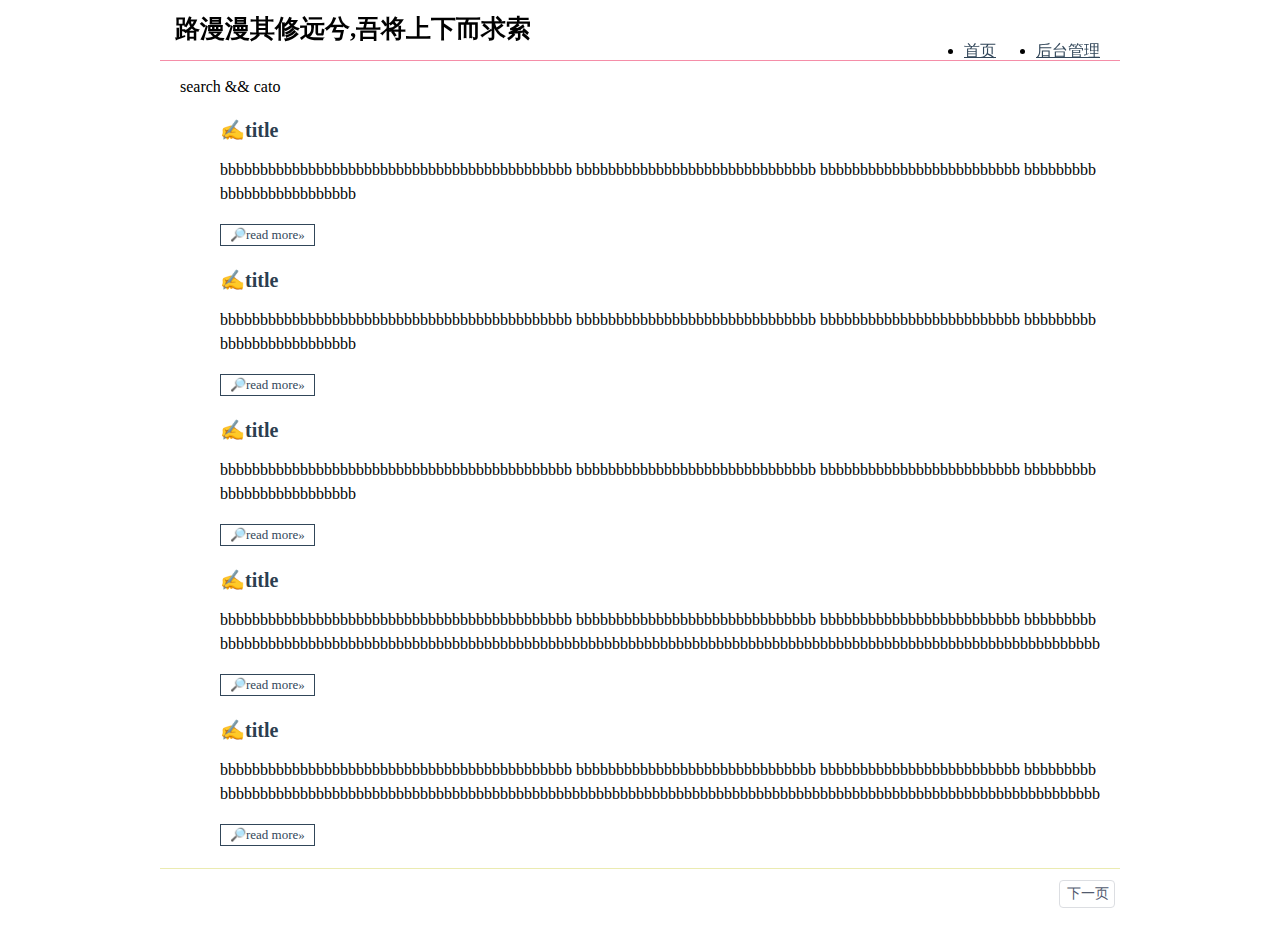
==== src/main/resources/static/index.html @ 4a5df22e "make index html" ====
<!DOCTYPE html>
<html lang="en">
<head>
  <meta charset="UTF-8">
  <title>路漫漫其修远兮，吾将上下而求索</title>
  <link rel="stylesheet" href="css/commons.css">
  <link rel="stylesheet" href="css/index.css">
</head>
<body>
  <div class="md-index-home">
    <div class="md-index-header">
      <div class="md-index-header-title">
        <span>路漫漫其修远兮,吾将上下而求索</span>
      </div>
      <div class="md-index-header-navigator">
        <ul>
          <li><a href="#">首页</a></li>
          <li><a href="#">后台管理</a></li>
        </ul>
      </div>

    </div>
    <div class="md-index-content">
      <div class="md-index-content-main">
        <div class="md-operation">
          search && cato
        </div>
       <ul>
         <li>
           <div>
             <span class="md-index-content-title">title</span>
             <div class="md-index-content-overview">
               <p>bbbbbbbbbbbbbbbbbbbbbbbbbbbbbbbbbbbbbbbbbbbb
                 bbbbbbbbbbbbbbbbbbbbbbbbbbbbbb
                 bbbbbbbbbbbbbbbbbbbbbbbbb
                 bbbbbbbbbbbbbbbbbbbbbbbbbb</p>
             </div>
             <a href="#" class="md-read-more">read more</a>
           </div>
         </li>
         <li>
           <div>
             <span class="md-index-content-title">title</span>
             <div class="md-index-content-overview">
               <p>bbbbbbbbbbbbbbbbbbbbbbbbbbbbbbbbbbbbbbbbbbbb
                 bbbbbbbbbbbbbbbbbbbbbbbbbbbbbb
                 bbbbbbbbbbbbbbbbbbbbbbbbb
                 bbbbbbbbbbbbbbbbbbbbbbbbbb</p>
             </div>
             <a href="#" class="md-read-more">read more</a>
           </div>
         </li>
         <li>
           <div>
             <span class="md-index-content-title">title</span>
             <div class="md-index-content-overview">
               <p>bbbbbbbbbbbbbbbbbbbbbbbbbbbbbbbbbbbbbbbbbbbb
                 bbbbbbbbbbbbbbbbbbbbbbbbbbbbbb
                 bbbbbbbbbbbbbbbbbbbbbbbbb
                 bbbbbbbbbbbbbbbbbbbbbbbbbb</p>
             </div>
             <a href="#" class="md-read-more">read more</a>
           </div>
         </li>
         <li>
           <div>
             <span class="md-index-content-title">title</span>
             <div class="md-index-content-overview">
               <p>bbbbbbbbbbbbbbbbbbbbbbbbbbbbbbbbbbbbbbbbbbbb
                 bbbbbbbbbbbbbbbbbbbbbbbbbbbbbb
                 bbbbbbbbbbbbbbbbbbbbbbbbb
                 bbbbbbbbbbbbbbbbbbbbbbbbbbbbbbbbbbbbbbbbbbbbbbbbbbbbbbbbbbbbbbbbbbbbbbbbbbbbbbbbbbbbbbbbbbbbbbbbbbbbbbbbbbbbbbbbbbbbbbbbbbbbbbbbbb</p>
             </div>
             <a href="#" class="md-read-more">read more</a>
           </div>
         </li>
         <li>
           <div>
             <span class="md-index-content-title">title</span>
             <div class="md-index-content-overview">
               <p>bbbbbbbbbbbbbbbbbbbbbbbbbbbbbbbbbbbbbbbbbbbb
                 bbbbbbbbbbbbbbbbbbbbbbbbbbbbbb
                 bbbbbbbbbbbbbbbbbbbbbbbbb
                 bbbbbbbbbbbbbbbbbbbbbbbbbbbbbbbbbbbbbbbbbbbbbbbbbbbbbbbbbbbbbbbbbbbbbbbbbbbbbbbbbbbbbbbbbbbbbbbbbbbbbbbbbbbbbbbbbbbbbbbbbbbbbbbbbb</p>
             </div>
             <a href="#" class="md-read-more">read more</a>
           </div>
         </li>
       </ul>
        <div class="md-index-content-footer">
          <div class="md-index-content-folder-page">
            <a href="#">
              下一页
            </a>
          </div>
        </div>
      </div>
    </div>
    <div class="clear"></div>

  </div>
<script type="text/javascript" src="js/common.js"></script>
</body>
</html>
---- src/main/resources/static/css/index.css ----
.btn {
  font-weight: 400;
  color: #474747;
  text-decoration: none;
  border: #d2d2d2 1px solid;
  display: inline-block;
  font-size: 14px;
}

.clear {
  clear: both;
}

.md-index-home {
  width: 100%;
}

.md-index-header {
  width: 960px;
  position: fixed;
  top: 0;
  right: 0;
  left: 0;
  margin: 0 auto;
  border-top: 0;
  background: rgba(255, 255, 255, .95);
  border-bottom: 1px #F58EA8 solid;
  padding-bottom: 0;
  display: block;
  box-shadow: inset 0 -1px 0 rgb(255 255 255 / 50%);
  height: 60px;
  z-index: 941112;
}

.md-index-content {
  width: 960px;
  margin: 0 auto;
  min-height: 750px;
  padding: 70px 10px 0 10px;
  animation-name: fadeIn;
  animation-duration: 1s;
  animation-iteration-count: 1;
  -webkit-animation-name: fadeIn;
  -webkit-animation-duration: 1s;
  -webkit-animation-iteration-count: 1;
}

.md-index-content-main {
  min-height: 200px;
  padding: 0 0 10px 0;
  *padding-top: 10px;
  -o-text-overflow: ellipsis;
  text-overflow: ellipsis;
  overflow: hidden;
  word-break: break-all;
  float: right;
  margin-left: -25em;
  width: 100%;
  background-color: transparent;
  /*overflow: visible;*/
}


.md-index-header-title span {
  font-size: 25px;
  width: auto;
  margin-top: 12px;
  padding-left: 15px;
  display: block;
  transition: all .3s ease!important;
  font-weight: bold;
}

.md-index-header-navigator {
  height: inherit;
  position: absolute;
  right: 0;
  top: 25px;
  background-color: transparent;
  display: inline-block;
  z-index: 999;
}


.md-index-header-navigator ul {
  min-height: 30px;
  float: left;
}

.md-index-header-navigator ul li {
  float: left;
  position: relative;
  margin: 0 20px 0 20px;
}

.md-index-header-navigator ul li a {
  font-size: 16px;
  border-right: 0;
  color: #314659;
  display: block;
  font-weight: 300;
  height: inherit;
  -webkit-transition: all .3s;
  transition: all .3s;
}

.md-operation{
  margin: 0 20px 0 20px;
  height: 30px;
}

.md-index-content-main ul{
  display: block;
  margin: 0 20px 0 20px;
}
.md-index-content-main ul li {
  display: block;
  height: 140px;
  margin: 10px 0 10px 0 ;
}
.md-index-content-main ul li span.md-index-content-title{
  vertical-align: middle;
  font-size: 20px;
  font-weight: 700;
  color: #2c3e50;
  font-family: "Consolas";
}

span.md-index-content-title:before{
  content: '✍';
}
.md-index-content-overview {
  margin: 10px 0 ;
}
.md-index-content-overview p {
  word-wrap: break-word;
  word-break: break-all;
  overflow: hidden;
  line-height: 1.5;
  font-size: 16px;
  font-weight: 300;
  font-family: inherit;
  height: 50px;
}

.md-read-more{
  border: 1px solid;
  padding: 2px 9px;
  font-size: 13px;
  margin-top: 10px;
  text-decoration: none;
  display: table;
  color: #314659;
  border-color: #314659;
}
.md-read-more:before{
  content: '🔎';
}
.md-read-more:after{
  content: '»';
}
.md-read-more:hover{
  color: #FF85B8!important;
}

.md-index-content-footer{
  margin-right: 0;
  margin-top: 10px;
  text-align: right;
  border-top: 1px solid #EBEBB1;
}

.md-index-content-folder-page a {
  display: block;
  margin-right: 5px;
  margin-top: 11px;
  line-height: 16px;
  border: 1px solid #dcdee2;
  border-radius: 4px;
  text-decoration: none;
  color: #515a6e;
  width: 44px;
  padding: 5px;
  float: right;
  font-size: 14px;
}
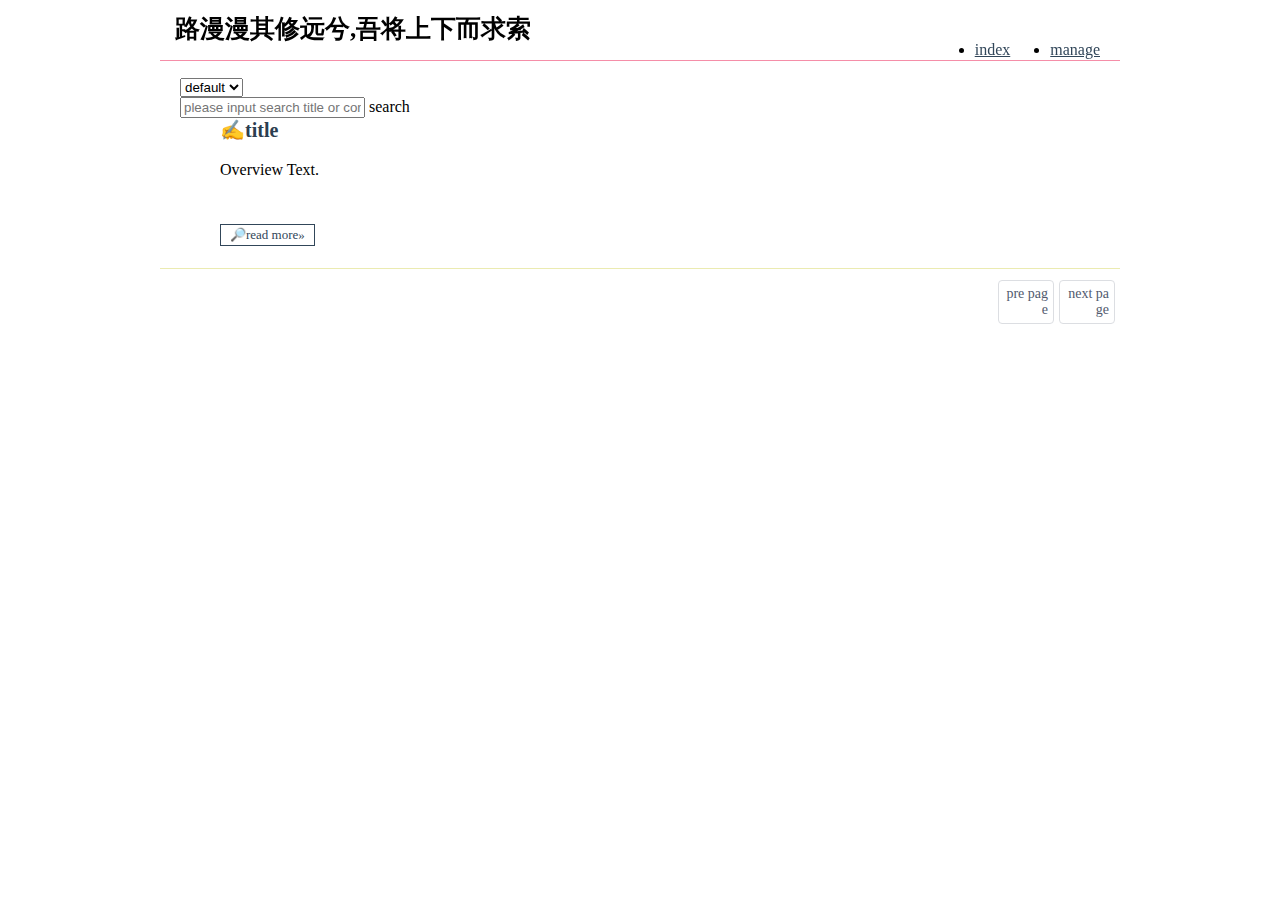
==== commit 8a0f56a0: "add index list and save article" ====
--- a/src/main/resources/static/index.html
+++ b/src/main/resources/static/index.html
@@ -7,98 +7,69 @@
   <link rel="stylesheet" href="css/index.css">
 </head>
 <body>
-  <div class="md-index-home">
-    <div class="md-index-header">
-      <div class="md-index-header-title">
-        <span>路漫漫其修远兮,吾将上下而求索</span>
+<div class="md-index-home">
+  <div class="md-index-header">
+    <div class="md-index-header-title">
+      <span>路漫漫其修远兮,吾将上下而求索</span>
+    </div>
+    <div class="md-index-header-navigator">
+      <ul>
+        <li><a href="/">index</a></li>
+        <li><a href="/article-admin.html">manage</a></li>
+      </ul>
+    </div>
+
+  </div>
+  <div class="md-index-content">
+    <div class="md-index-content-main">
+      <div class="md-operation">
+        <div class="md-operation-select">
+          <select id="md-id-select">
+            <option value="default">default</option>
+          </select>
+        </div>
+        <div class="md-operation-search">
+          <input id="md-search" type="text" placeholder="please input search title or content"/>
+          <span id="md-search-span">search</span>
+        </div>
       </div>
-      <div class="md-index-header-navigator">
-        <ul>
-          <li><a href="#">首页</a></li>
-          <li><a href="#">后台管理</a></li>
-        </ul>
-      </div>
-
-    </div>
-    <div class="md-index-content">
-      <div class="md-index-content-main">
-        <div class="md-operation">
-          search && cato
-        </div>
-       <ul>
-         <li>
-           <div>
-             <span class="md-index-content-title">title</span>
-             <div class="md-index-content-overview">
-               <p>bbbbbbbbbbbbbbbbbbbbbbbbbbbbbbbbbbbbbbbbbbbb
-                 bbbbbbbbbbbbbbbbbbbbbbbbbbbbbb
-                 bbbbbbbbbbbbbbbbbbbbbbbbb
-                 bbbbbbbbbbbbbbbbbbbbbbbbbb</p>
-             </div>
-             <a href="#" class="md-read-more">read more</a>
-           </div>
-         </li>
-         <li>
-           <div>
-             <span class="md-index-content-title">title</span>
-             <div class="md-index-content-overview">
-               <p>bbbbbbbbbbbbbbbbbbbbbbbbbbbbbbbbbbbbbbbbbbbb
-                 bbbbbbbbbbbbbbbbbbbbbbbbbbbbbb
-                 bbbbbbbbbbbbbbbbbbbbbbbbb
-                 bbbbbbbbbbbbbbbbbbbbbbbbbb</p>
-             </div>
-             <a href="#" class="md-read-more">read more</a>
-           </div>
-         </li>
-         <li>
-           <div>
-             <span class="md-index-content-title">title</span>
-             <div class="md-index-content-overview">
-               <p>bbbbbbbbbbbbbbbbbbbbbbbbbbbbbbbbbbbbbbbbbbbb
-                 bbbbbbbbbbbbbbbbbbbbbbbbbbbbbb
-                 bbbbbbbbbbbbbbbbbbbbbbbbb
-                 bbbbbbbbbbbbbbbbbbbbbbbbbb</p>
-             </div>
-             <a href="#" class="md-read-more">read more</a>
-           </div>
-         </li>
-         <li>
-           <div>
-             <span class="md-index-content-title">title</span>
-             <div class="md-index-content-overview">
-               <p>bbbbbbbbbbbbbbbbbbbbbbbbbbbbbbbbbbbbbbbbbbbb
-                 bbbbbbbbbbbbbbbbbbbbbbbbbbbbbb
-                 bbbbbbbbbbbbbbbbbbbbbbbbb
-                 bbbbbbbbbbbbbbbbbbbbbbbbbbbbbbbbbbbbbbbbbbbbbbbbbbbbbbbbbbbbbbbbbbbbbbbbbbbbbbbbbbbbbbbbbbbbbbbbbbbbbbbbbbbbbbbbbbbbbbbbbbbbbbbbbb</p>
-             </div>
-             <a href="#" class="md-read-more">read more</a>
-           </div>
-         </li>
-         <li>
-           <div>
-             <span class="md-index-content-title">title</span>
-             <div class="md-index-content-overview">
-               <p>bbbbbbbbbbbbbbbbbbbbbbbbbbbbbbbbbbbbbbbbbbbb
-                 bbbbbbbbbbbbbbbbbbbbbbbbbbbbbb
-                 bbbbbbbbbbbbbbbbbbbbbbbbb
-                 bbbbbbbbbbbbbbbbbbbbbbbbbbbbbbbbbbbbbbbbbbbbbbbbbbbbbbbbbbbbbbbbbbbbbbbbbbbbbbbbbbbbbbbbbbbbbbbbbbbbbbbbbbbbbbbbbbbbbbbbbbbbbbbbbb</p>
-             </div>
-             <a href="#" class="md-read-more">read more</a>
-           </div>
-         </li>
-       </ul>
-        <div class="md-index-content-footer">
-          <div class="md-index-content-folder-page">
-            <a href="#">
-              下一页
-            </a>
+      <ul id="md-article-ul">
+        <li>
+          <div>
+            <span class="md-index-content-title">title</span>
+            <div class="md-index-content-overview">
+              <p>Overview Text.</p>
+            </div>
+            <a href="#" class="md-read-more">read more</a>
           </div>
+        </li>
+      </ul>
+      <div class="md-index-content-footer">
+        <div class="md-index-content-folder-page">
+          <a href="javascript:void(0)" onclick="nextPage()">
+            next page
+          </a>
+          <a href="javascript:void(0)" onclick="prePage()">
+            pre page
+          </a>
+          <input type="hidden" value="0" id="md-hidden-page"/>
+          <input type="hidden" value="0" id="md-hidden-total-page"/>
         </div>
       </div>
     </div>
-    <div class="clear"></div>
+  </div>
+  <div class="clear"></div>
 
-  </div>
+</div>
+<script type="text/javascript" src="js/jquery.min.js"></script>
 <script type="text/javascript" src="js/common.js"></script>
+<script type="text/javascript" src="js/index.js"></script>
+<script type="text/javascript">
+  $(function () {
+    loadCategory();
+    loadArticle();
+    bindClick();
+  });
+</script>
 </body>
 </html>